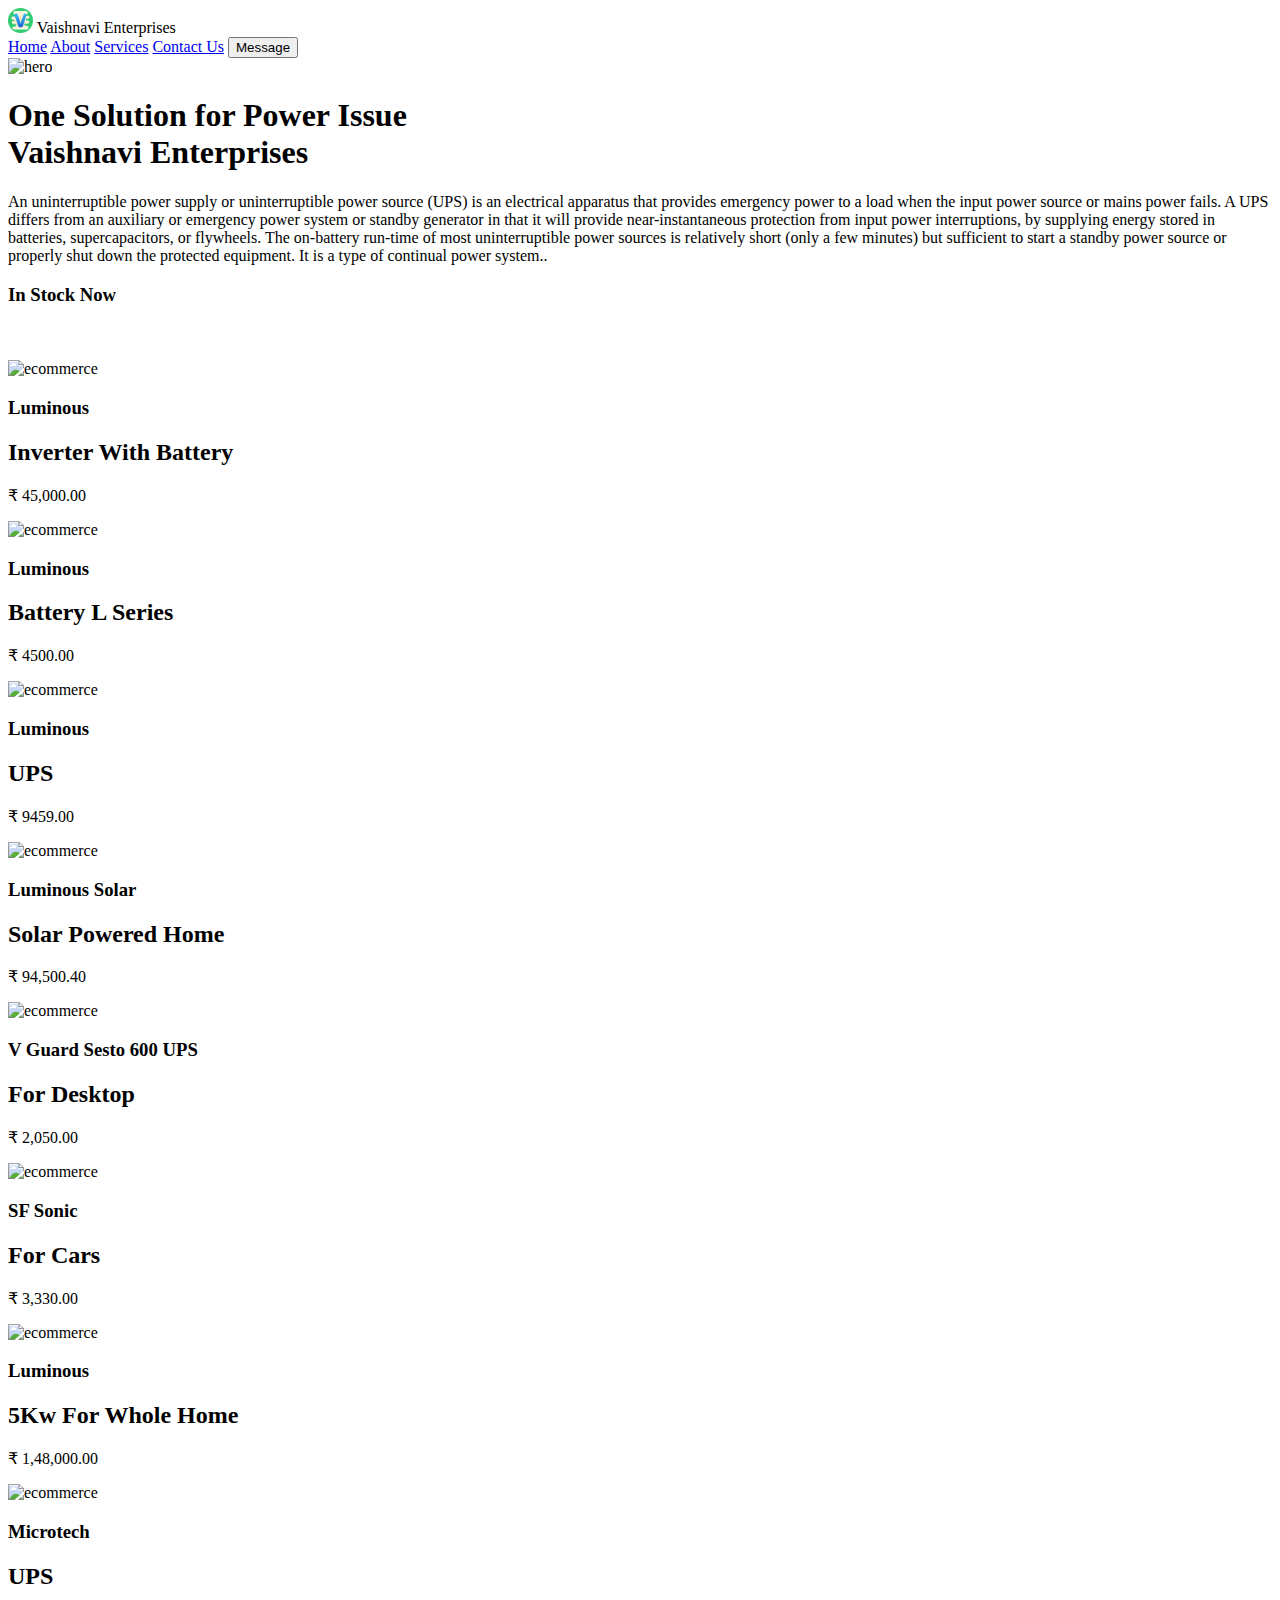
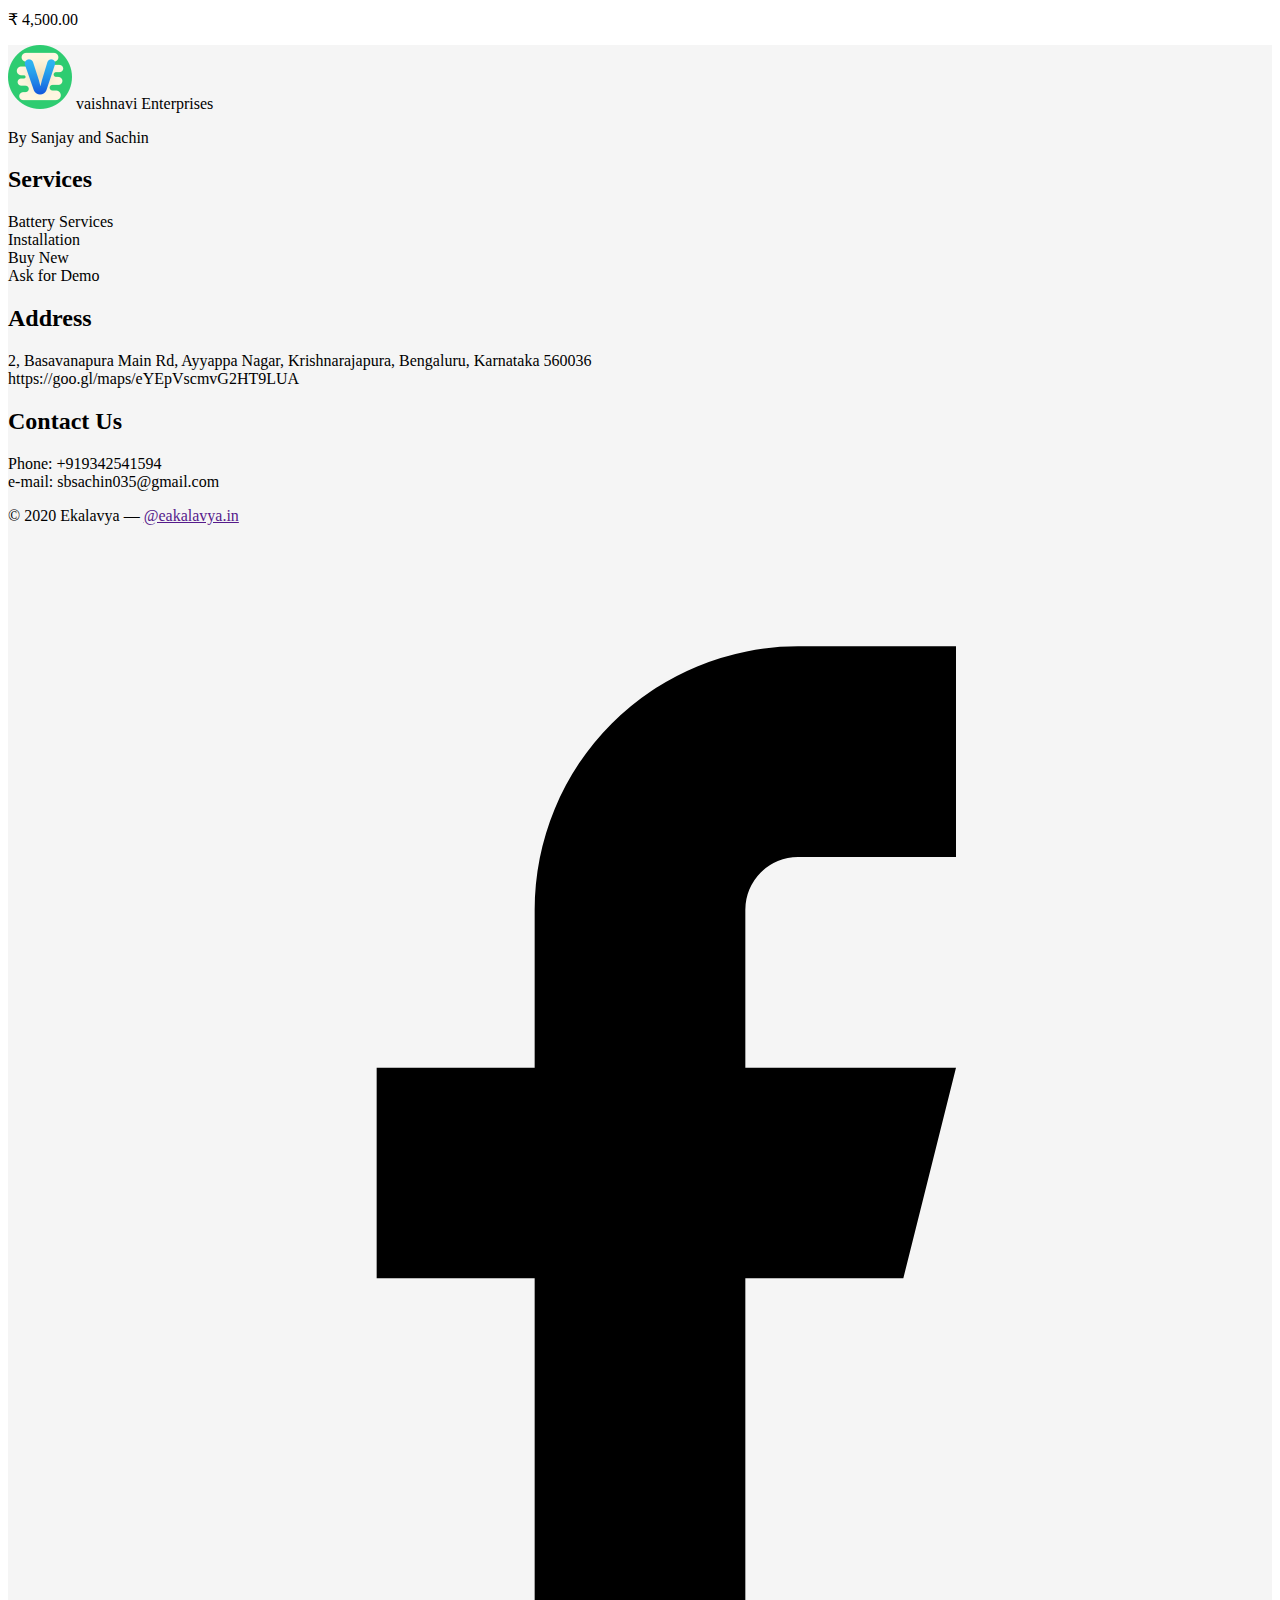
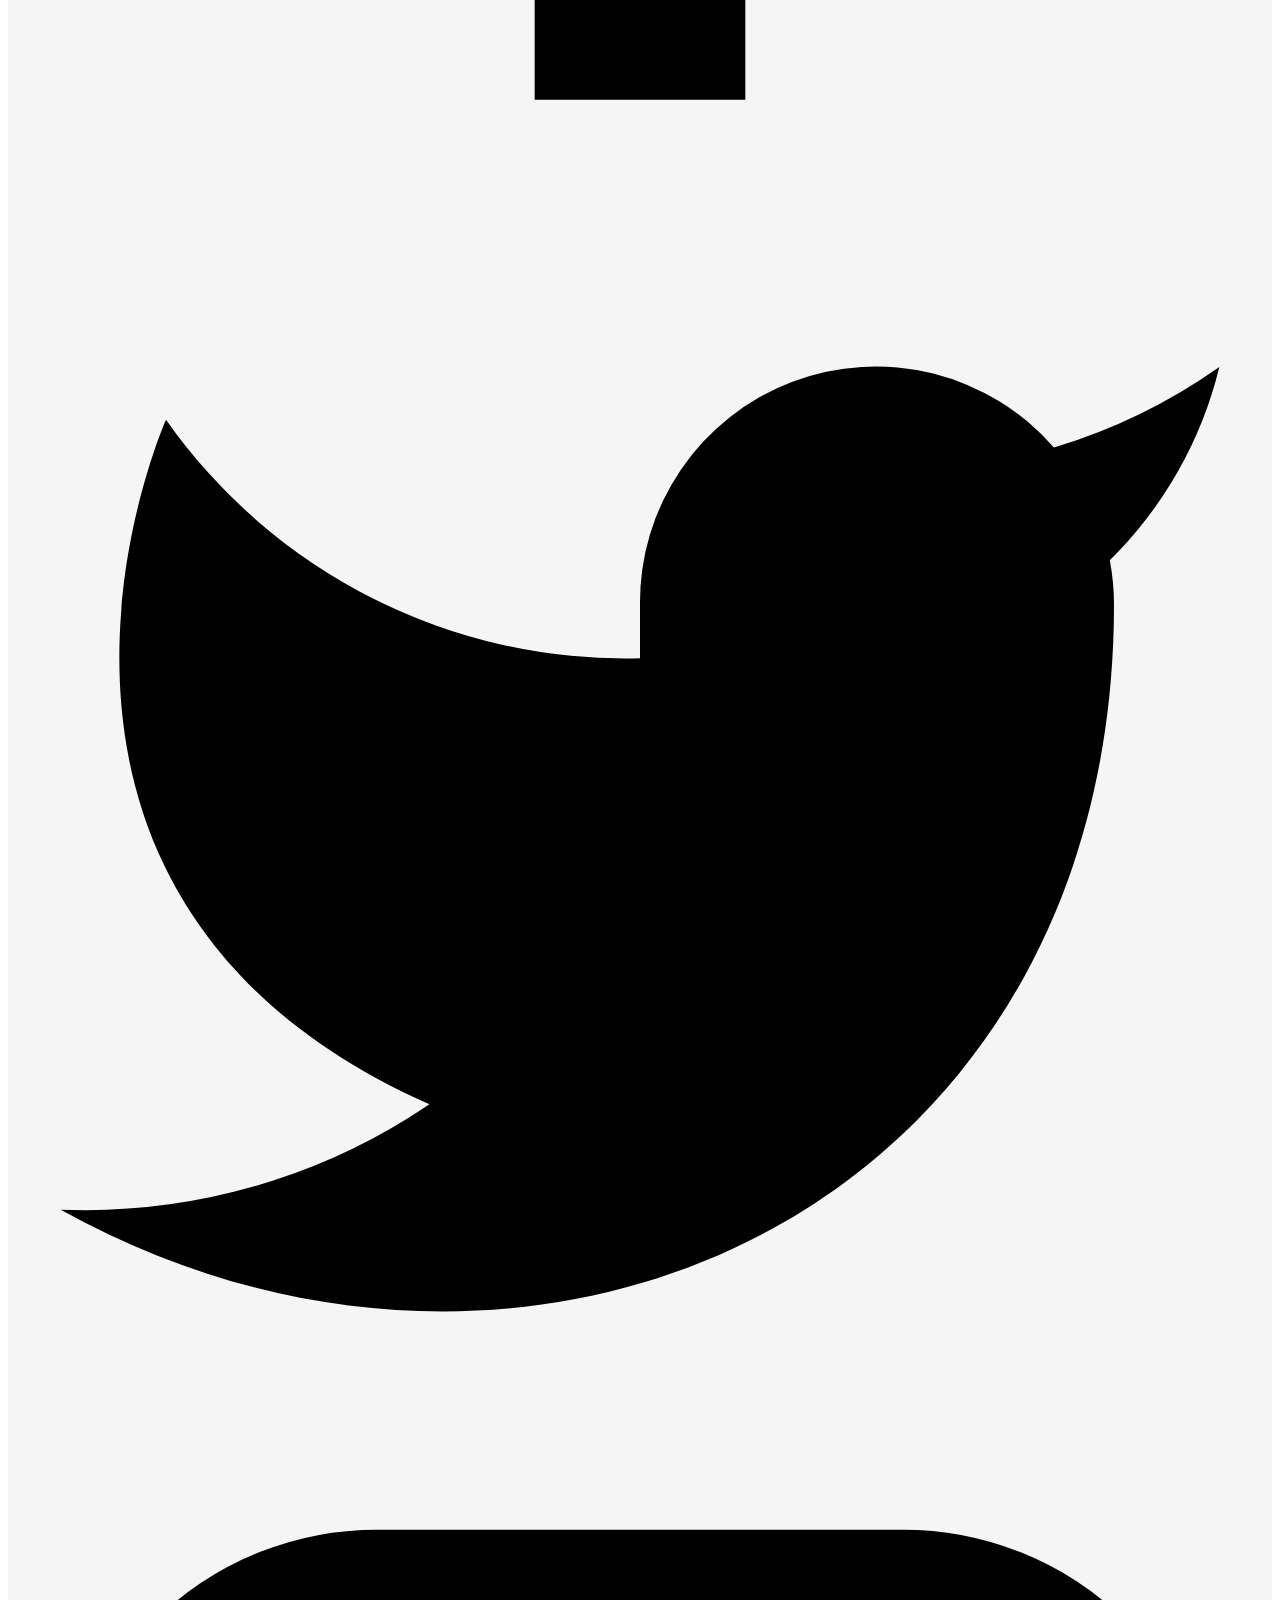
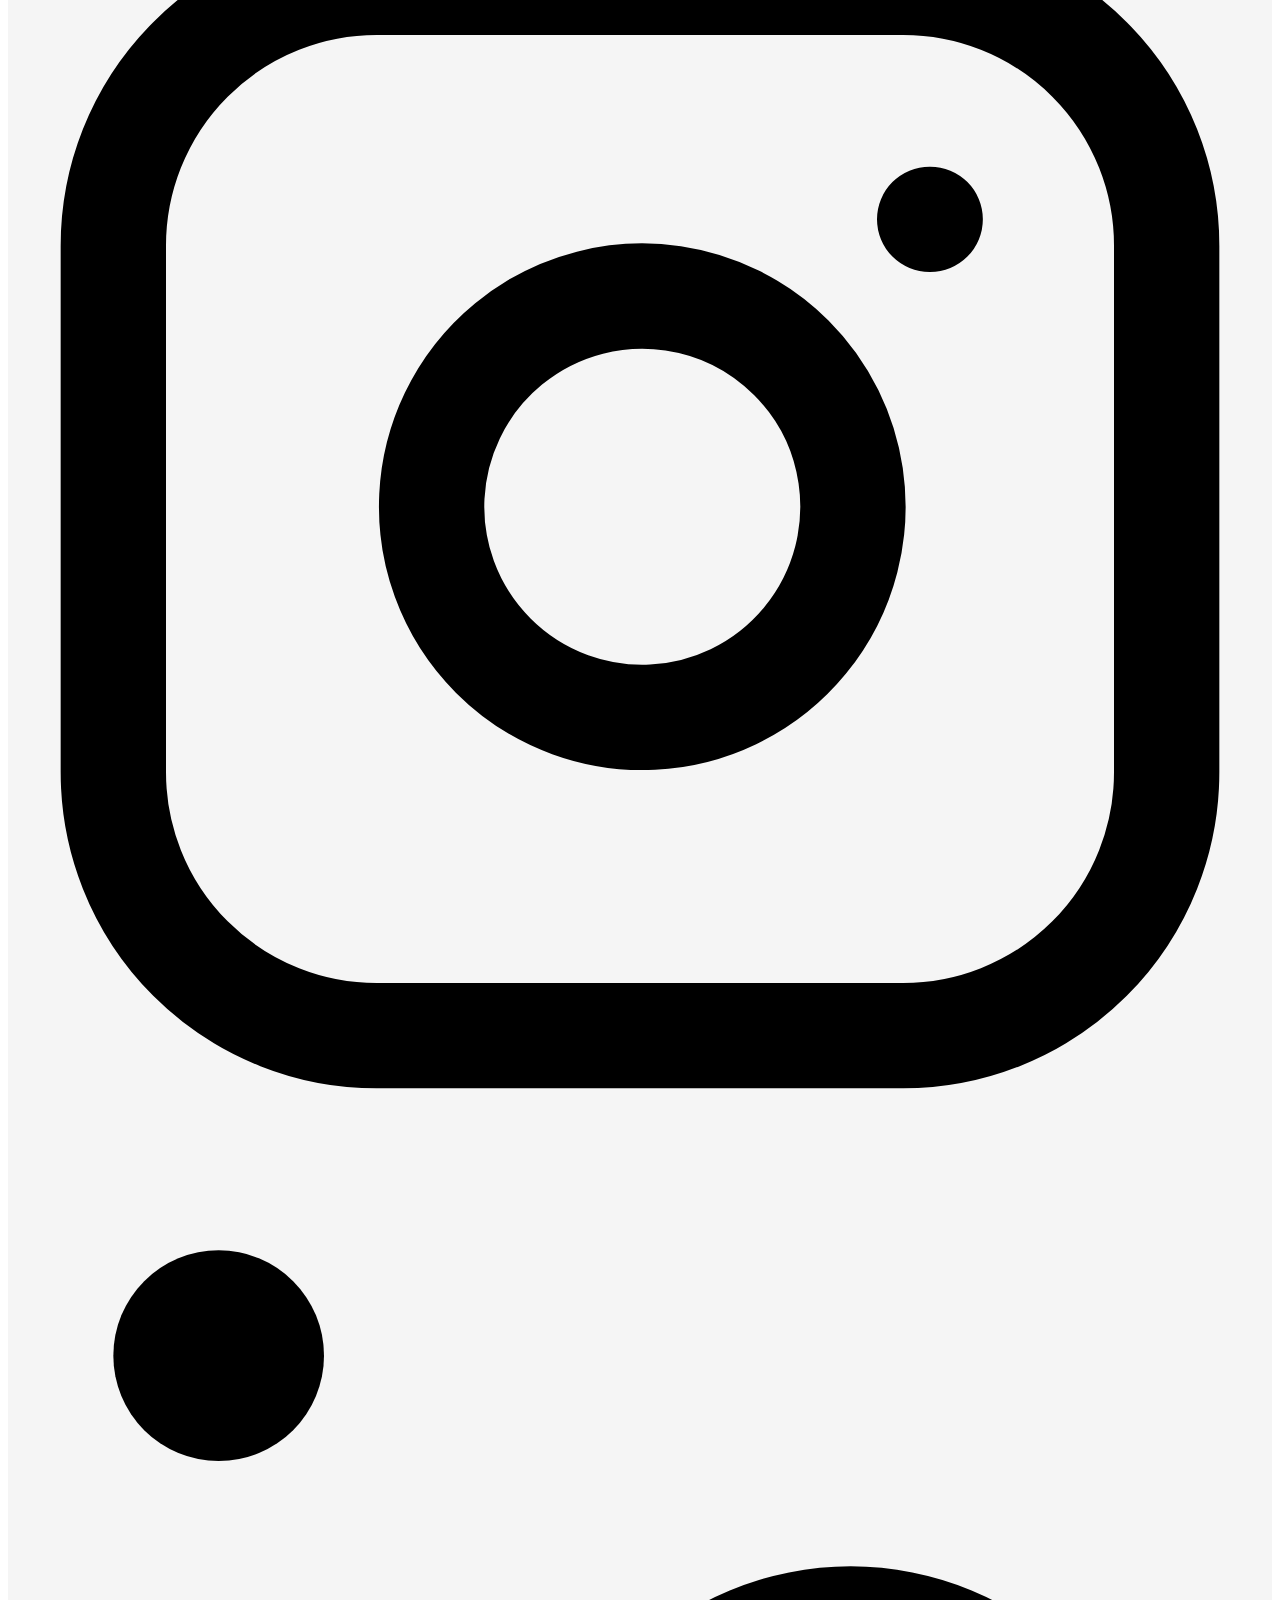
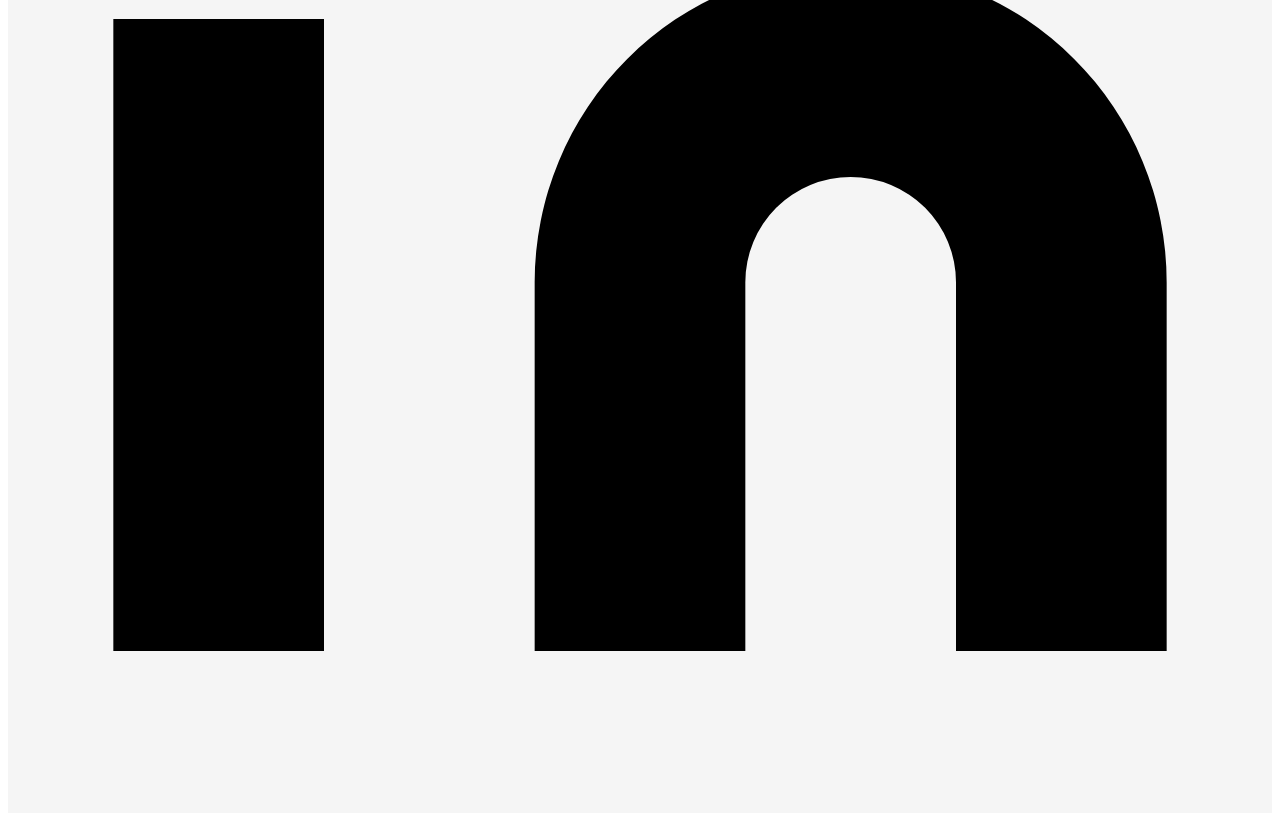
==== index.html @ f9086035 "beta testing" ====
<!DOCTYPE html>
<html lang="en">

    <head>
        <meta charset="UTF-8">
        <meta name="viewport" content="width=device-width, initial-scale=1.0">
        <link href="https://unpkg.com/tailwindcss@^1.0/dist/tailwind.min.css"
            rel="stylesheet">
            <link rel="stylesheet" href="style.css">
            <link rel="icon" href="ve.png">
        <title>venterprises</title>
    </head>

    <body>
        <header class="text-gray-700 body-font">
            <div class="container mx-auto flex flex-wrap p-5 flex-col
                md:flex-row items-center">
                <a class="flex title-font font-medium items-center text-gray-900
                    mb-4 md:mb-0">
                    <img height="25" width="25" class="object-cover object-center rounded" alt="hero"
                        src="ve.png">
                    <span class="ml-3 text-xl">Vaishnavi Enterprises</span>
                </a>

                <nav class="md:ml-auto flex flex-wrap items-center text-base
                    justify-center">
                    <a href="index.html" class="mr-5 hover:text-gray-900">Home</a>
                    <a href="about.html" class="mr-5 hover:text-gray-900">About</a>
                    <a href="services.html" class="mr-5 hover:text-gray-900">Services</a>
                    <a href="contactus.html" class="mr-5 hover:text-gray-900">Contact
                        Us</a>
                        <a href="mailto:sbsachin035@gmail.com"> <button class="bg-blue-500 hover:bg-blue-700 text-white font-bold py-2 px-4 rounded-full">
                            Message
                          </button></a>
                </nav>
            </div>
        </header>

        <section class="text-gray-700 body-font">
            <div class="container mx-auto flex px-5 py-24 md:flex-row flex-col
                items-center">
                <div class="lg:max-w-lg lg:w-full md:w-1/2 w-5/6 mb-10 md:mb-0">
                    <img class="object-cover object-center rounded" alt="hero"
                        src="https://firebasestorage.googleapis.com/v0/b/vaishnavi-enterprises.appspot.com/o/moniter.png?alt=media&token=145fb0f6-fee7-41be-8623-e6daff5973e7">
                </div>
                <div
                    class="lg:flex-grow md:w-1/2 lg:pl-24 md:pl-16 flex flex-col
                    md:items-start md:text-left items-center text-center">
                    <h1 class="title-font sm:text-4xl text-3xl mb-4 font-medium
                        text-gray-900">One Solution for Power Issue
                        <br class="hidden lg:inline-block">Vaishnavi Enterprises
                    </h1>
                    <p class="mb-8 leading-relaxed">An uninterruptible power
                        supply or uninterruptible power source (UPS) is
                        an electrical apparatus that provides emergency power to
                        a load when the input power source or mains
                        power fails. A UPS differs from an auxiliary or
                        emergency power system or standby generator in that
                        it will provide near-instantaneous protection from input
                        power interruptions, by supplying energy
                        stored in batteries, supercapacitors, or flywheels. The
                        on-battery run-time of most uninterruptible
                        power sources is relatively short (only a few minutes)
                        but sufficient to start a standby power
                        source or properly shut down the protected equipment. It
                        is a type of continual power system..</p>
                </div>
            </div>
        </section>
        <section class="text-gray-700 body-font">
            <div class="container px-5 py-24 mx-auto">
                <div><h3 class="text-gray-900 title-font text-lg font-medium">In
                        Stock Now</h3><br><br>
                    </div>

                <div class="flex flex-wrap -m-4">
                    <div class="lg:w-1/4 md:w-1/2 p-4 w-full">
                        <a class="block relative h-48 rounded overflow-hidden">
                            <img alt="ecommerce" class="object-cover
                                object-center w-full h-full block"
                                src="https://firebasestorage.googleapis.com/v0/b/vaishnavi-enterprises.appspot.com/o/luminousCombo.jpg?alt=media&token=2ae3b9a4-76d9-46a7-8fee-256bb5dbc20f">
                        </a>
                        <div class="mt-4">
                            <h3 class="text-gray-500 text-xs tracking-widest
                                title-font mb-1">Luminous</h3>
                            <h2 class="text-gray-900 title-font text-lg
                                font-medium">Inverter With Battery</h2>
                            <p class="mt-1">₹ 45,000.00</p>
                        </div>
                    </div>
                    <div class="lg:w-1/4 md:w-1/2 p-4 w-full">
                        <a class="block relative h-48 rounded overflow-hidden">
                            <img alt="ecommerce" class="object-cover
                                object-center w-full h-full block"
                                src="https://firebasestorage.googleapis.com/v0/b/vaishnavi-enterprises.appspot.com/o/luminousBattery.jpg?alt=media&token=0cc1819e-6fca-43d8-b09f-b60a3189c42b">
                        </a>
                        <div class="mt-4">
                            <h3 class="text-gray-500 text-xs tracking-widest
                                title-font mb-1">Luminous</h3>
                            <h2 class="text-gray-900 title-font text-lg
                                font-medium">Battery L Series</h2>
                            <p class="mt-1">₹ 4500.00</p>
                        </div>
                    </div>
                    <div class="lg:w-1/4 md:w-1/2 p-4 w-full">
                        <a class="block relative h-48 rounded overflow-hidden">
                            <img alt="ecommerce" class="object-cover
                                object-center w-full h-full block"
                                src="https://firebasestorage.googleapis.com/v0/b/vaishnavi-enterprises.appspot.com/o/luminousUps.jpg?alt=media&token=1c76ee88-4a36-47f1-b9b7-7a9907dbf7d2">
                        </a>
                        <div class="mt-4">
                            <h3 class="text-gray-500 text-xs tracking-widest
                                title-font mb-1">Luminous</h3>
                            <h2 class="text-gray-900 title-font text-lg
                                font-medium">UPS</h2>
                            <p class="mt-1">₹ 9459.00</p>
                        </div>
                    </div>
                    <div class="lg:w-1/4 md:w-1/2 p-4 w-full">
                        <a class="block relative h-48 rounded overflow-hidden">
                            <img alt="ecommerce" class="object-cover
                                object-center w-full h-full block"
                                src="https://firebasestorage.googleapis.com/v0/b/vaishnavi-enterprises.appspot.com/o/lumonousSolar.jpg?alt=media&token=e68b908d-3185-466d-a598-9e5e2f16082e">
                        </a>
                        <div class="mt-4">
                            <h3 class="text-gray-500 text-xs tracking-widest
                                title-font mb-1">Luminous Solar</h3>
                            <h2 class="text-gray-900 title-font text-lg
                                font-medium">Solar Powered Home</h2>
                            <p class="mt-1">₹ 94,500.40</p>
                        </div>
                    </div>
                    <div class="lg:w-1/4 md:w-1/2 p-4 w-full">
                        <a class="block relative h-48 rounded overflow-hidden">
                            <img alt="ecommerce" class="object-cover
                                object-center w-full h-full block"
                                src="https://firebasestorage.googleapis.com/v0/b/vaishnavi-enterprises.appspot.com/o/sesto-600-v-guard-original-imafdygpufcbfquz.jpeg?alt=media&token=4cd1cdcb-c465-46b5-ba97-4e0ca7c32dc2">
                        </a>
                        <div class="mt-4">
                            <h3 class="text-gray-500 text-xs tracking-widest
                                title-font mb-1">V Guard Sesto 600 UPS</h3>
                            <h2 class="text-gray-900 title-font text-lg
                                font-medium">For Desktop</h2>
                            <p class="mt-1">₹ 2,050.00</p>
                        </div>
                    </div>
                    <div class="lg:w-1/4 md:w-1/2 p-4 w-full">
                        <a class="block relative h-48 rounded overflow-hidden">
                            <img alt="ecommerce" class="object-cover
                                object-center w-full h-full block"
                                src="https://firebasestorage.googleapis.com/v0/b/vaishnavi-enterprises.appspot.com/o/sfSonic.jpg?alt=media&token=ffeaaddb-57f7-4307-aec6-be3cf773a2ba">
                        </a>
                        <div class="mt-4">
                            <h3 class="text-gray-500 text-xs tracking-widest
                                title-font mb-1">SF Sonic</h3>
                            <h2 class="text-gray-900 title-font text-lg
                                font-medium">For Cars</h2>
                            <p class="mt-1">₹ 3,330.00</p>
                        </div>
                    </div>
                    <div class="lg:w-1/4 md:w-1/2 p-4 w-full">
                        <a class="block relative h-48 rounded overflow-hidden">
                            <img alt="ecommerce" class="object-cover
                                object-center w-full h-full block"
                                src="https://firebasestorage.googleapis.com/v0/b/vaishnavi-enterprises.appspot.com/o/lumonous5kw.jpg?alt=media&token=6fbc8aab-e47f-4f39-876d-1d6f1c31bcae">
                        </a>
                        <div class="mt-4">
                            <h3 class="text-gray-500 text-xs tracking-widest
                                title-font mb-1">Luminous</h3>
                            <h2 class="text-gray-900 title-font text-lg
                                font-medium">5Kw For Whole Home</h2>
                            <p class="mt-1">₹ 1,48,000.00</p>
                        </div>
                    </div>
                    <div class="lg:w-1/4 md:w-1/2 p-4 w-full">
                        <a class="block relative h-48 rounded overflow-hidden">
                            <img alt="ecommerce" class="object-cover
                                object-center w-full h-full block"
                                src="https://firebasestorage.googleapis.com/v0/b/vaishnavi-enterprises.appspot.com/o/microtech.jpg?alt=media&token=39cb526a-2ecb-48bb-9641-72e1083ce1e2">
                        </a>
                        <div class="mt-4">
                            <h3 class="text-gray-500 text-xs tracking-widest
                                title-font mb-1">Microtech</h3>
                            <h2 class="text-gray-900 title-font text-lg
                                font-medium">UPS</h2>
                            <p class="mt-1">₹ 4,500.00</p>
                        </div>
                    </div>
                </div>
            </div>
        </section>

    </body>
    <footer class="text-gray-700 body-font">
        <div
            class="container px-5 py-24 mx-auto flex md:items-center
            lg:items-start md:flex-row md:flex-no-wrap flex-wrap flex-col">
            <div class="w-64 flex-shrink-0 md:mx-0 mx-auto text-center
                md:text-left md:mt-0 mt-10">
                <a class="flex title-font font-medium items-center
                    md:justify-start justify-center text-gray-900">
                    <img class="object-cover object-center rounded" alt="hero"
                        src="ve.png">
                    <span class="ml-3 text-xl">vaishnavi Enterprises</span>
                </a>
                <p class="mt-2 text-sm text-gray-500">By Sanjay and Sachin</p>
            </div>
            <div class="flex-grow flex flex-wrap md:pr-20 -mb-10 md:text-left
                text-center order-first">


                <div class="lg:w-1/4 md:w-1/2 w-full px-4">
                    <h2 class="title-font font-medium text-gray-900
                        tracking-widest text-sm mb-3">Services</h2>
                    <nav class="list-none mb-10">
                        <li>
                            <a class="text-gray-600 hover:text-gray-800">Battery
                                Services</a>
                        </li>
                        <li>
                            <a class="text-gray-600 hover:text-gray-800">Installation</a>
                        </li>
                        <li>
                            <a class="text-gray-600 hover:text-gray-800">Buy New</a>
                        </li>
                        <li>
                            <a class="text-gray-600 hover:text-gray-800">Ask for
                                Demo</a>
                        </li>
                    </nav>
                </div>
                <div class="lg:w-1/4 md:w-1/2 w-full px-4">
                    <h2 class="title-font font-medium text-gray-1000
                        tracking-widest text-sm mb-3">Address</h2>
                    <nav class="list-none mb-10">
                        <li>
                            <a class="text-gray-600 hover:text-gray-800">2,
                                Basavanapura Main Rd, Ayyappa Nagar,
                                Krishnarajapura, Bengaluru, Karnataka 560036</a>
                        </li>
                        <li>
                            <a class="text-gray-600 hover:text-gray-800">https://goo.gl/maps/eYEpVscmvG2HT9LUA</a>
                        </li>
                    </nav>
                </div>
                <div class="lg:w-1/4 md:w-1/2 w-full px-4">
                    <h2 class="title-font font-medium text-gray-1000
                        tracking-widest text-sm mb-3">Contact Us</h2>
                    <nav class="list-none mb-10">
                        <li>
                            <a class="text-gray-600 hover:text-gray-800">Phone:
                                +919342541594</a>
                        </li>
                        <li>
                            <a class="text-gray-600 hover:text-gray-800">e-mail:
                                sbsachin035@gmail.com</a>
                        </li>

                    </nav>
                </div>
                

            </div>
        </div>
        <div class="bg-gray-200">
            <div class="container mx-auto py-4 px-5 flex flex-wrap flex-col
                sm:flex-row">
                <p class="text-gray-500 text-sm text-center sm:text-left">© 2020
                    Ekalavya —
                    <a href="" rel="noopener
                        noreferrer" class="text-gray-600 ml-1"
                        target="_blank">@eakalavya.in</a>
                </p>

                <span class="inline-flex sm:ml-auto sm:mt-0 mt-2 justify-center
                    sm:justify-start">
                    <a class="text-gray-500">
                        <svg fill="currentColor" stroke-linecap="round"
                            stroke-linejoin="round" stroke-width="2"
                            class="w-5 h-5" viewBox="0 0 24 24">
                            <path d="M18 2h-3a5 5 0 00-5
                                5v3H7v4h3v8h4v-8h3l1-4h-4V7a1 1 0 011-1h3z"></path>
                        </svg>
                    </a>
                    <a class="ml-3 text-gray-500">
                        <svg fill="currentColor" stroke-linecap="round"
                            stroke-linejoin="round" stroke-width="2"
                            class="w-5 h-5" viewBox="0 0 24 24">
                            <path
                                d="M23 3a10.9 10.9 0 01-3.14 1.53 4.48 4.48 0
                                00-7.86 3v1A10.66 10.66 0 013 4s-4 9 5 13a11.64
                                11.64 0 01-7 2c9 5 20 0 20-11.5a4.5 4.5 0
                                00-.08-.83A7.72 7.72 0 0023 3z">
                            </path>
                        </svg>
                    </a>
                    <a class="ml-3 text-gray-500">
                        <svg fill="none" stroke="currentColor"
                            stroke-linecap="round" stroke-linejoin="round"
                            stroke-width="2" class="w-5 h-5" viewBox="0 0 24
                            24">
                            <rect width="20" height="20" x="2" y="2" rx="5"
                                ry="5"></rect>
                            <path d="M16 11.37A4 4 0 1112.63 8 4 4 0 0116
                                11.37zm1.5-4.87h.01"></path>
                        </svg>
                    </a>
                    <a class="ml-3 text-gray-500">
                        <svg fill="currentColor" stroke="currentColor"
                            stroke-linecap="round" stroke-linejoin="round"
                            stroke-width="0" class="w-5 h-5" viewBox="0 0 24
                            24">
                            <path stroke="none"
                                d="M16 8a6 6 0 016 6v7h-4v-7a2 2 0 00-2-2 2 2 0
                                00-2 2v7h-4v-7a6 6 0 016-6zM2 9h4v12H2z">
                            </path>
                            <circle cx="4" cy="4" r="2" stroke="none"></circle>
                        </svg>
                    </a>
                </span>
            </div>
        </div>

    </html>
---- style.css ----
footer{
    background-color:whitesmoke ;
}
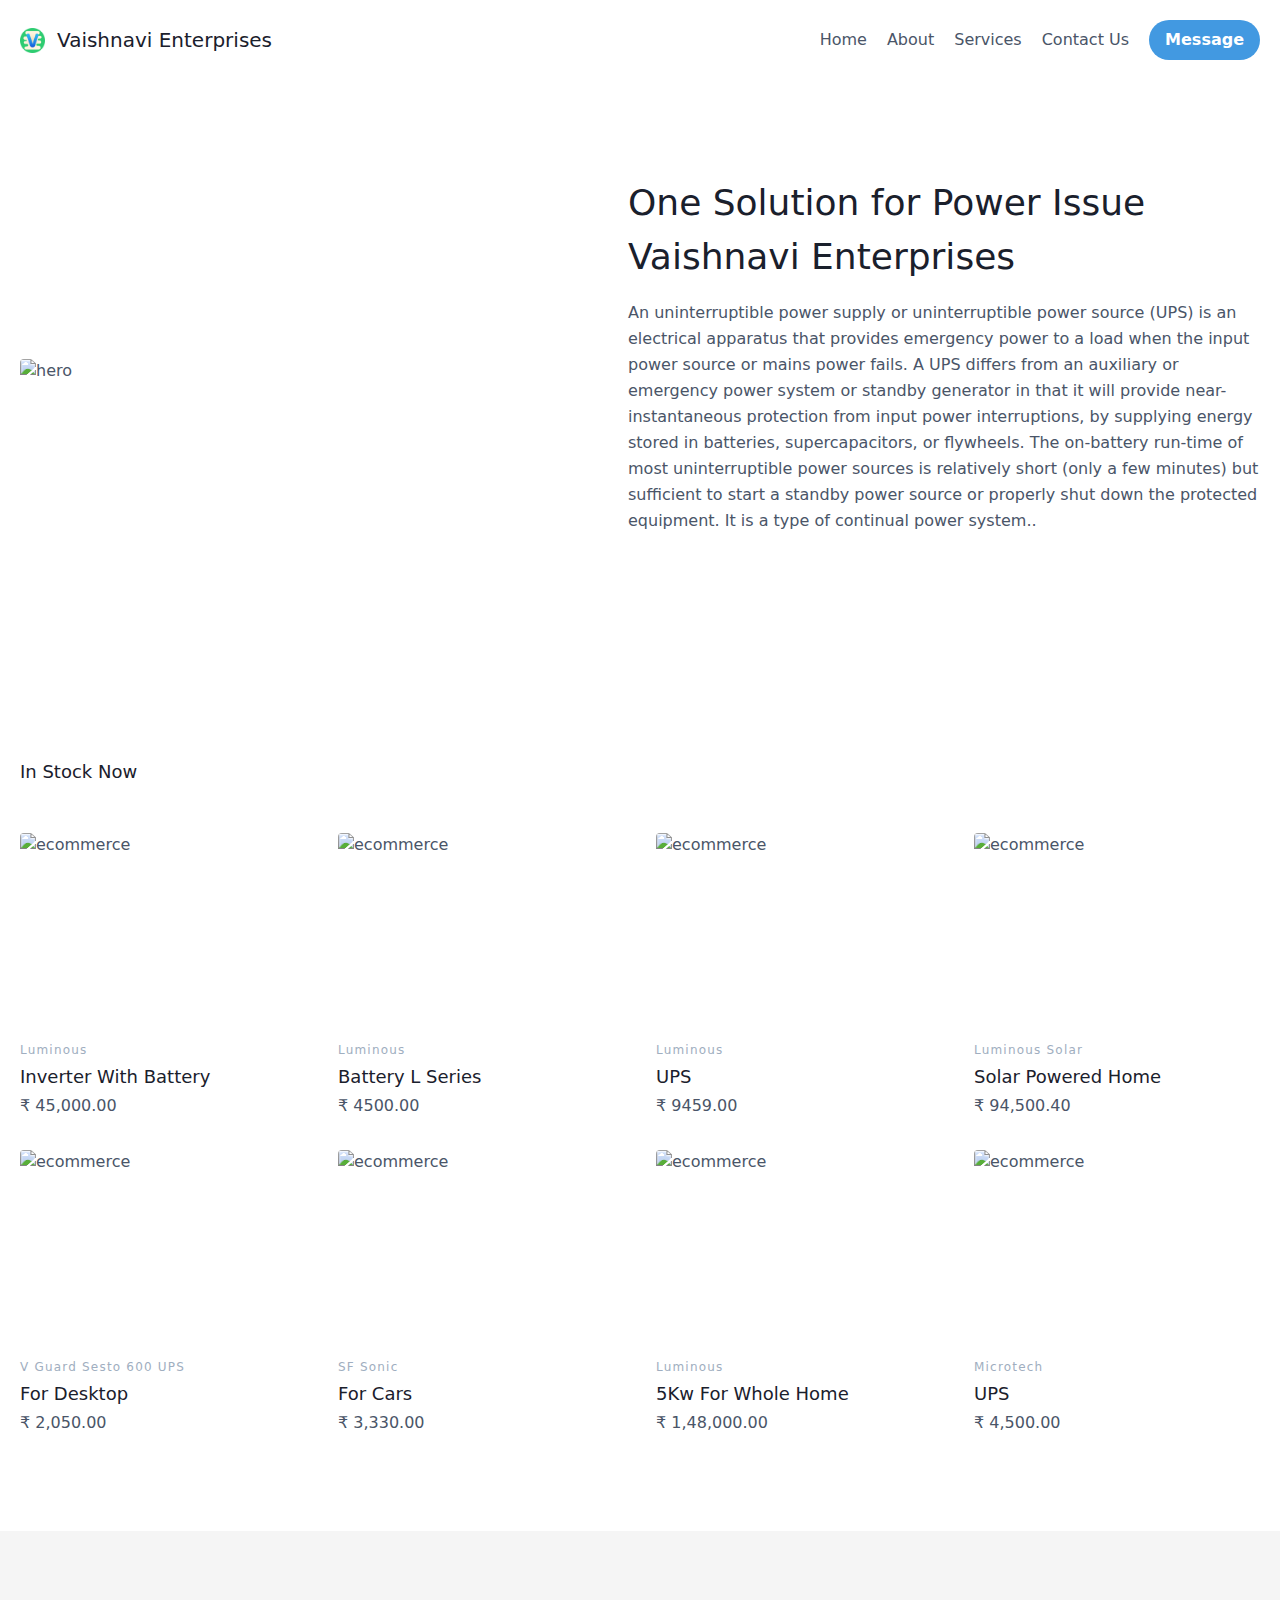
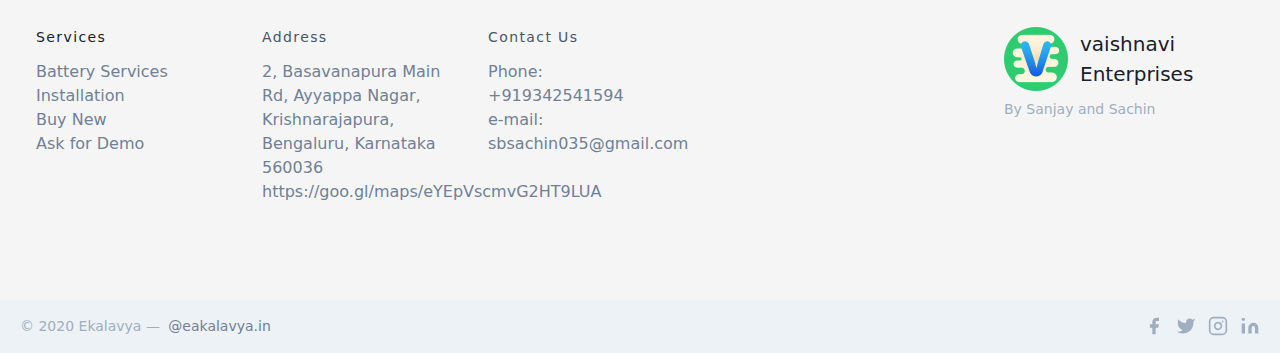
==== commit 28172211: "loading error fix" ====
--- a/index.html
+++ b/index.html
@@ -4,10 +4,9 @@
     <head>
         <meta charset="UTF-8">
         <meta name="viewport" content="width=device-width, initial-scale=1.0">
-        <link href="https://unpkg.com/tailwindcss@^1.0/dist/tailwind.min.css"
-            rel="stylesheet">
-            <link rel="stylesheet" href="style.css">
-            <link rel="icon" href="ve.png">
+        <link rel="stylesheet" href="tailwind.css">
+        <link rel="stylesheet" href="style.css">
+        <link rel="icon" href="ve.png">
         <title>venterprises</title>
     </head>
 
